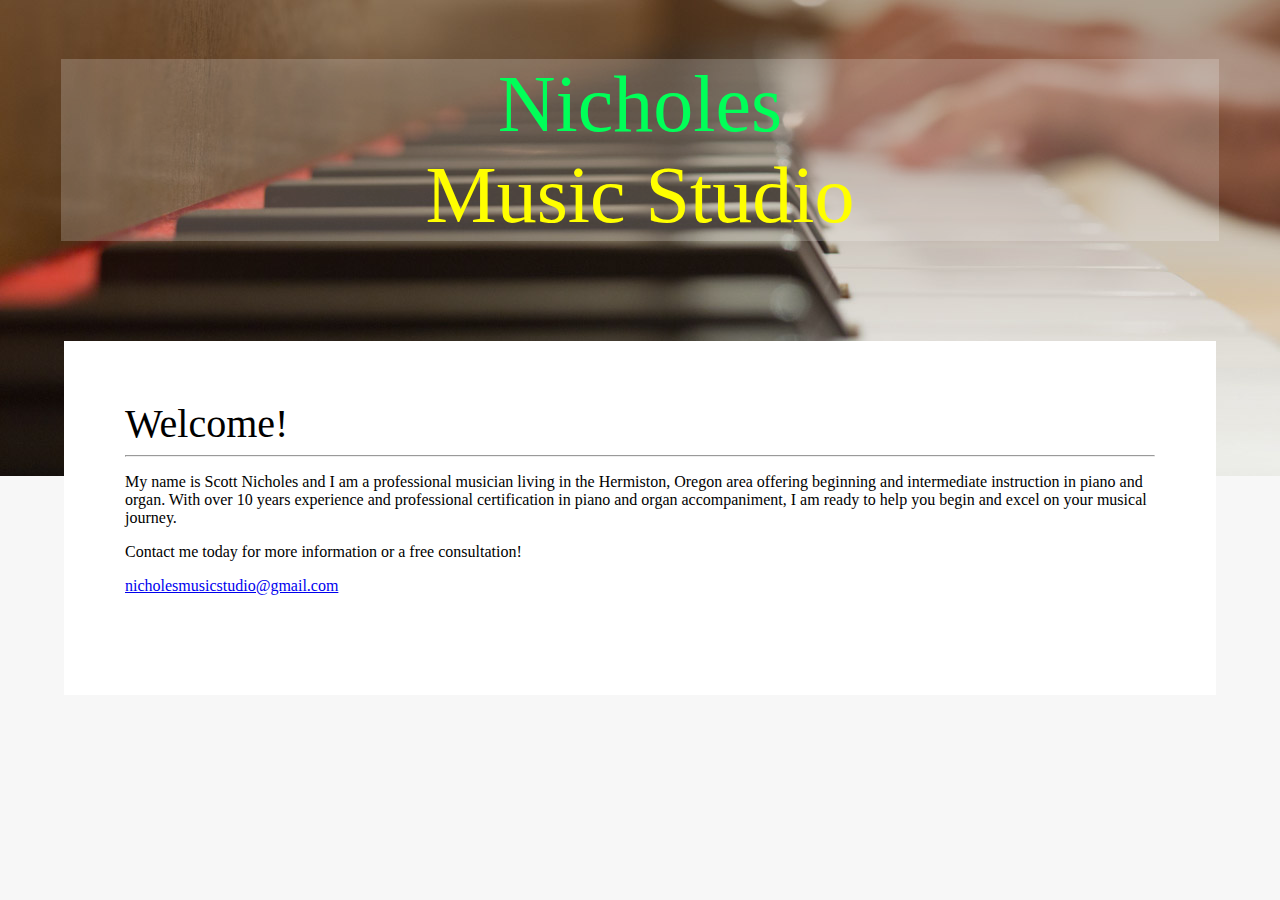
==== index.html @ 2ad5fb62 "Initial Commit." ====
<!DOCTYPE html>
<html>
    <head>
        <title>Nicholes Music Studio</title>
        <link rel="stylesheet" href="styles.css" type="text/css" />
    </head>
    <body>
        <div class="banner">
            <img src="piano-banner.jpg" />
        </div>
        <div class="logo wrapper">
            <div class="skim" >
                <span id="nicholes">Nicholes</span>
                <br />
                <span id="music-studio">Music Studio</span>
            </div>
        </div>
        <div class="content wrapper">
            <span id="welcome-title">Welcome!</span>
            <hr />
            <div>
                <p>
                My name is Scott Nicholes and I am a professional musician
                living in the Hermiston, Oregon area offering beginning and
                intermediate instruction in piano and organ.  With over 10
                years experience and professional certification in piano
                and organ accompaniment, I am ready to help you begin and
                excel on your musical journey.
                </p>
                <p>
                Contact me today for more information or a free consultation!
                </p>
                <div>
                    <a href="mailto:nicholesmusicstudio@gmail.com">nicholesmusicstudio@gmail.com</a>
                </div>
            </div>
        </div>
    </body>
</html>
---- styles.css ----
body {
    background-color: #f7f7f7;
    margin: 0;
}
.wrapper {
    position: relative;
    z-index: 10;
    padding: 59px 61px 100px;
	  text-align: center;
}

.banner {
    position: absolute;
    top: 0;
    left: 0;
    right: 0;
    z-index: 9;
    height: 476px;
    overflow: hidden;
}

.skim {
    box-shadow: inset 0 0 0 1000px rgba(255, 255, 255, 0.2);
}

.content {
    background-color: white;
    max-width: 1030px;
    margin: 0 auto;
    text-align: left;
    font-family: "Avenir";
}

.contact-button {
	  padding: 13px 26px;
	  font-family: "Helvetica Neue",Helvetica,Arial,sans-serif;
	  font-size: 12px;
	  font-weight: 600;
	  font-family: "proxima-nova";
	  text-transform: uppercase;
	  letter-spacing: 1px;
	  font-weight: 400;
	  font-style: normal;
	  color: #fff;
	  background-color: #4f4f4f;
	  border-color: #4f4f4f;
}

#nicholes {
    font-size: 80px;
    color: #00FF58;
    font-family: optima
}

#music-studio {
    font-size: 80px;
    color: yellow;
    font-family: "Great Vibes";
}

#welcome-title {
    font-size: 40px;
}
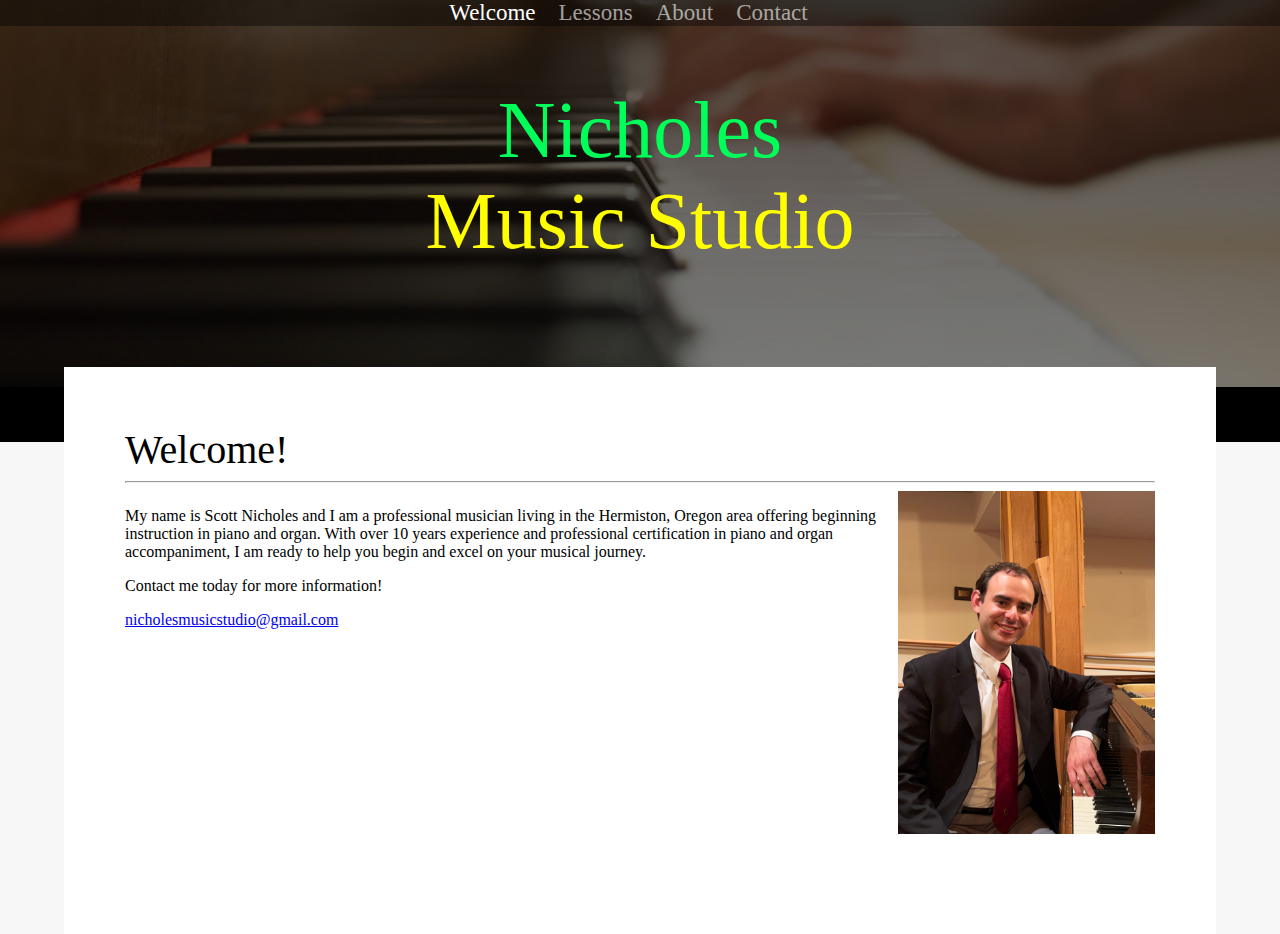
==== commit 3696cda8: "Deleting .DS_Store.  Created nav bar" ====
--- a/index.html
+++ b/index.html
@@ -1,15 +1,31 @@
 <!DOCTYPE html>
 <html>
     <head>
-        <title>Nicholes Music Studio</title>
-        <link rel="stylesheet" href="styles.css" type="text/css" />
+        <title>Home | Nicholes Music Studio</title>
+        <link rel="stylesheet" href="./styles.css" type="text/css" />
     </head>
     <body>
         <div class="banner">
-            <img src="piano-banner.jpg" />
+            <img src="assets/piano-banner.jpg" class="banner-image" />
         </div>
+        <nav>
+            <ul class="nav-container skim">
+                <li class="nav-item">
+                    <a href="index.html" class="nav-link active-link">Welcome</a>
+                </li>
+                <li class="nav-item">
+                    <a href="lessons.html" class="nav-link">Lessons</a>
+                </li>
+                <li class="nav-item">
+                    <a href="/about" class="nav-link">About</a>
+                </li>
+                <li class="nav-item">
+                    <a href="/contact" class="nav-link">Contact</a>
+                </li>
+            </ul>
+        </nav>
         <div class="logo wrapper">
-            <div class="skim" >
+            <div>
                 <span id="nicholes">Nicholes</span>
                 <br />
                 <span id="music-studio">Music Studio</span>
@@ -18,21 +34,24 @@
         <div class="content wrapper">
             <span id="welcome-title">Welcome!</span>
             <hr />
-            <div>
-                <p>
-                My name is Scott Nicholes and I am a professional musician
-                living in the Hermiston, Oregon area offering beginning and
-                intermediate instruction in piano and organ.  With over 10
-                years experience and professional certification in piano
-                and organ accompaniment, I am ready to help you begin and
-                excel on your musical journey.
-                </p>
-                <p>
-                Contact me today for more information or a free consultation!
-                </p>
-                <div>
-                    <a href="mailto:nicholesmusicstudio@gmail.com">nicholesmusicstudio@gmail.com</a>
+            <div class="container">
+                <div class="welcome-content">
+                    <p>
+                        My name is Scott Nicholes and I am a professional musician
+                        living in the Hermiston, Oregon area offering beginning
+                        instruction in piano and organ.  With over 10 years
+                        experience and professional certification in piano and organ
+                        accompaniment, I am ready to help you begin and excel on your
+                        musical journey.
+                    </p>
+                    <p>
+                        Contact me today for more information!
+                    </p>
+                    <div>
+                        <a href="mailto:nicholesmusicstudio@gmail.com">nicholesmusicstudio@gmail.com</a>
+                    </div>
                 </div>
+                <img src="assets/profile-image.jpg" class="profile-image" />
             </div>
         </div>
     </body>
--- a/styles.css
+++ b/styles.css
@@ -2,6 +2,36 @@
     background-color: #f7f7f7;
     margin: 0;
 }
+
+nav {
+    position: relative;
+    z-index: 12;
+}
+
+.nav-container {
+	  display: flex;
+	  list-style-type: none;
+	  justify-content: center;
+	  flex-wrap: wrap;
+	  padding: 0;
+	  margin: 0;
+}
+
+.nav-item {
+	  padding-right: 1em;
+	  font-size: 23px;
+	  font-family: Avenir;
+}
+
+.nav-link {
+    color: rgba(255, 255, 255, 0.6);
+    text-decoration: none;
+}
+
+.active-link {
+    color: #fff;
+}
+
 .wrapper {
     position: relative;
     z-index: 10;
@@ -15,12 +45,23 @@
     left: 0;
     right: 0;
     z-index: 9;
-    height: 476px;
+    height: 442px;
     overflow: hidden;
+    background: black;
+}
+
+.banner-image {
+    width: 100%;
+    opacity: 0.5;
+}
+
+.lesson-image {
+    position: relative;
+    top: -277.4px;
 }
 
 .skim {
-    box-shadow: inset 0 0 0 1000px rgba(255, 255, 255, 0.2);
+    box-shadow: inset 0 0 0 1000px rgba(0, 0, 0, 0.4);
 }
 
 .content {
@@ -29,6 +70,36 @@
     margin: 0 auto;
     text-align: left;
     font-family: "Avenir";
+}
+
+.container {
+    display: flex;
+}
+
+.card {
+    padding: 0 63px;
+    text-align: center;
+    flex: 1 1 0px;
+}
+
+.card-content {
+    text-align: left;
+}
+
+.welcome-content {
+    width: 75%;
+}
+
+.profile-image {
+    width: 25%;
+}
+
+.lesson-icon {
+    width: 75px;
+}
+
+.circle-clip {
+    clip-path: circle(40%);
 }
 
 .contact-button {
